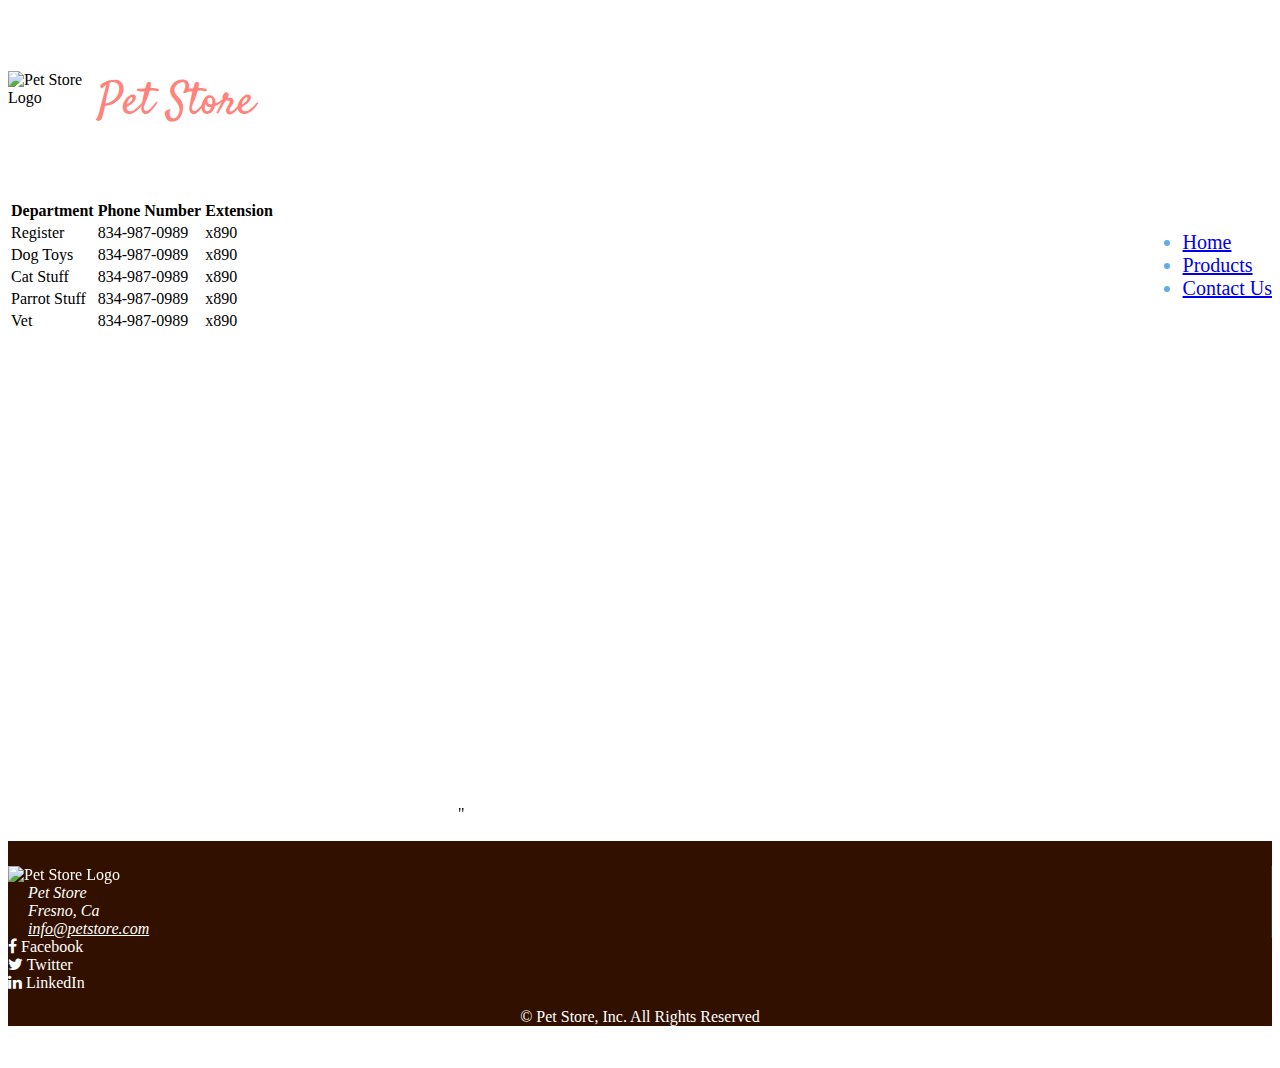
==== contact.html @ 51e26b6a "commit changes to repository before creating branch" ====
<!DOCTYPE html>
<html lang="en">
<head>
	<meta charset="UTF-8">
	<meta name="viewport" content="width=device-width, initial-scale=1.0">
	<title>Pet Store Contact</title>
	<link rel="stylesheet" href="css/bootstrap.min.css">
	<link rel="stylesheet" href="https://maxcdn.bootstrapcdn.com/font-awesome/4.6.3/css/font-awesome.min.css">
	<link rel="stylesheet" href="css/styles.css">
</head>
​
<body>
​
    <div class="container">
  		<div class="row">
  			<div class="col-md-4">
  				<img src="img/petstore_logo.png" alt= "Pet Store Logo" class="pull-left logo">
  				<h3 class="logo-text">Pet Store</h3>
  			</div>
  			<div class="col-md-4 col-md-offset-4">
  				<ul class="nav nav-tabs pull-right">
  				  <li role="presentation"><a href="#">Home</a></li>
  				  <li role="presentation"><a href="#">Products</a></li>
  				  <li role="presentation"><a href="#" class="active">Contact Us</a></li>
  			    </ul> <!--end of nav-->
  		    </div> <!--end of col-md-4 with offset 4-->
  	  	</div><!--end of row-->
    </div><!--end of container-->
​
    <div class="container"><!--- Content --->
    	<div class="row">
      	<div class="col-md-7">
        <div class="row">
        <div class="row">

		<div class="row">
          	<table>
	          	<thead>
	          		<tr>
	          			<th>Department</th>
						<th>Phone Number</th>
						<th>Extension</th>
	          		</tr>
	          	</thead>
				<tbody>
					<tr>
						<td>Register</td>
						<td>834-987-0989</td>
						<td>x890</td>
					</tr>
					<tr>
						<td>Dog Toys</td>
						<td>834-987-0989</td>
						<td>x890</td>
					</tr>
					<tr>
						<td>Cat Stuff</td>
						<td>834-987-0989</td>
						<td>x890</td>
					</tr>
					<tr>
						<td>Parrot Stuff</td>
						<td>834-987-0989</td>
						<td>x890</td>
					</tr>
					<tr>
						<td>Vet</td>
						<td>834-987-0989</td>
						<td>x890</td>
					</tr>
				</tbody>
          </table>
​
        </div><!--end row: table -->
        </div>
        </div>
      	</div>
    	</div>
​
  </div>
  <div class="col-md-5"> <!--- Google Map --->
    <iframe src="https://www.google.com/maps/embed?pb=!1m18!1m12!1m3!1d2922.067450044222!2d-119.78784197148022!3d36.73216374686727!2m3!1f0!2f0!3f0!3m2!1i1024!2i768!4f13.1!3m3!1m2!1s0x809460a5cfdf4b6b%3A0xab092ce50c284a0a!2sBitwise+Industries!5e0!3m2!1sen!2sus!4v1468564956048" width="450" height="450" frameborder="0" style="border:0" allowfullscreen></iframe>"
​
  </div>
​
​
​
​
​
​
  <div class="container-fluid footer"> <!---Footer--->
  		<div class="row inner-footer">
  			<div class="col-md-3 footer-cols">
  				<img src="img/petstore_logo.png" alt="Pet Store Logo" class="footer-logo center-block">
  			</div>
  			<div class="col-md-3 footer-cols">
  				<address>
  					Pet Store <br>
  					Fresno, Ca <br>
  					<a href="mailto:info@petstore.com">info@petstore.com</a>
					</address>
  			</div>
  			<div class="col-md-3">
  				<i class="fa fa-facebook" aria-hidden="true"></i> Facebook<br>
          <i class="fa fa-twitter" aria-hidden="true"></i> Twitter<br>
          <i class="fa fa-linkedin" aria-hidden="true"></i> LinkedIn<br>
  			</div>
  		</div>
  		<div class="row">
  			<p class ="footer-bottom-text"> &copy; Pet Store, Inc. All Rights Reserved
  		</div>
  	</div>
​
  	<!-- scripts -->
    <script src="https://ajax.googleapis.com/ajax/libs/jquery/1.11.3/jquery.min.js"></script>
    <link href='https://fonts.googleapis.com/css?family=Lobster' rel='stylesheet' type='text/css'>
    <script src="js/bootstrap.min.js"></script>
  </body>
  </html>
​
</body>
</html>
---- css/styles.css ----
@import url(https://fonts.googleapis.com/css?family=Lato:300,400,700);
@import url(https://fonts.googleapis.com/css?family=Satisfy);
.logo {
    width: 90px;
    height: 75px;
}
.logo-text{
    font-family: "Satisfy", cursive;
    font-size: 45px;
    font-weight: 200;
    color: #ff827b;
}
.nav {
    font-size: 20px;
    color: #61aee6;
}
.nav-tabs {
    padding-top: 30px;
    border: none;
}
.jumbotron, .container-fluid{
    padding-left: 0px !important;
    padding-right: 0px !important;
    background-color: transparent;
}
.jumbotron{
        padding-top: 0px !important;
        padding-bottom: 0px;
}
.hero-img {
    width: 100%;
    height: 60vh;
    background: url('../img/hero.jpg');
    background-position: center;
    background-size: cover;
    background-repeat: no-repeat;
}
.hero-text {
    text-transform: uppercase;
    color: #fff;
    text-align: center;
    font-size: 40px !important;
    font-family: "Lato", sans-serif;
    font-weight: 400;
    padding-top: 4.5%;
}
.upper-text{
    text-align: center;
}
.featured-text-title {
    text-transform: uppercase;
}
.featured-text {
    text-align: justify;;
}
.thumbnail {
    background-color: #e0e0e0;
    border-radius: 8px;
    padding: 12px;
}
.thumbnail.caption{
    padding: 0px;
}
.services-title{
    text-align: center;
    text-transform: uppercase;
    margin-bottom: 5px;
}
.adopt-text-head{
    text-align: center;
    text-transform: uppercase;
    color: blue;
    line-height: 2em;
}
.adopt-text{
    text-align: center;
}
.footer{
    background-color: #321000;
    min-height: 150px;
    color: #fff;
}
.footer a {
    color: #fff;
}
.footer-logo{
    width: 110px;
}
.footer-cols{
    border-right: 1px solid #333;
}
.footer-cols address{
    padding-left: 20px;
}
.col-md-3 address.hover, .col-md-3 address.a{
    color:#ff827b
}
.inner-footer{
    padding-top: 25px;
}
.footer-bottom-text {
    text-align: center;
}
.i {
    padding-right: 2px;
}
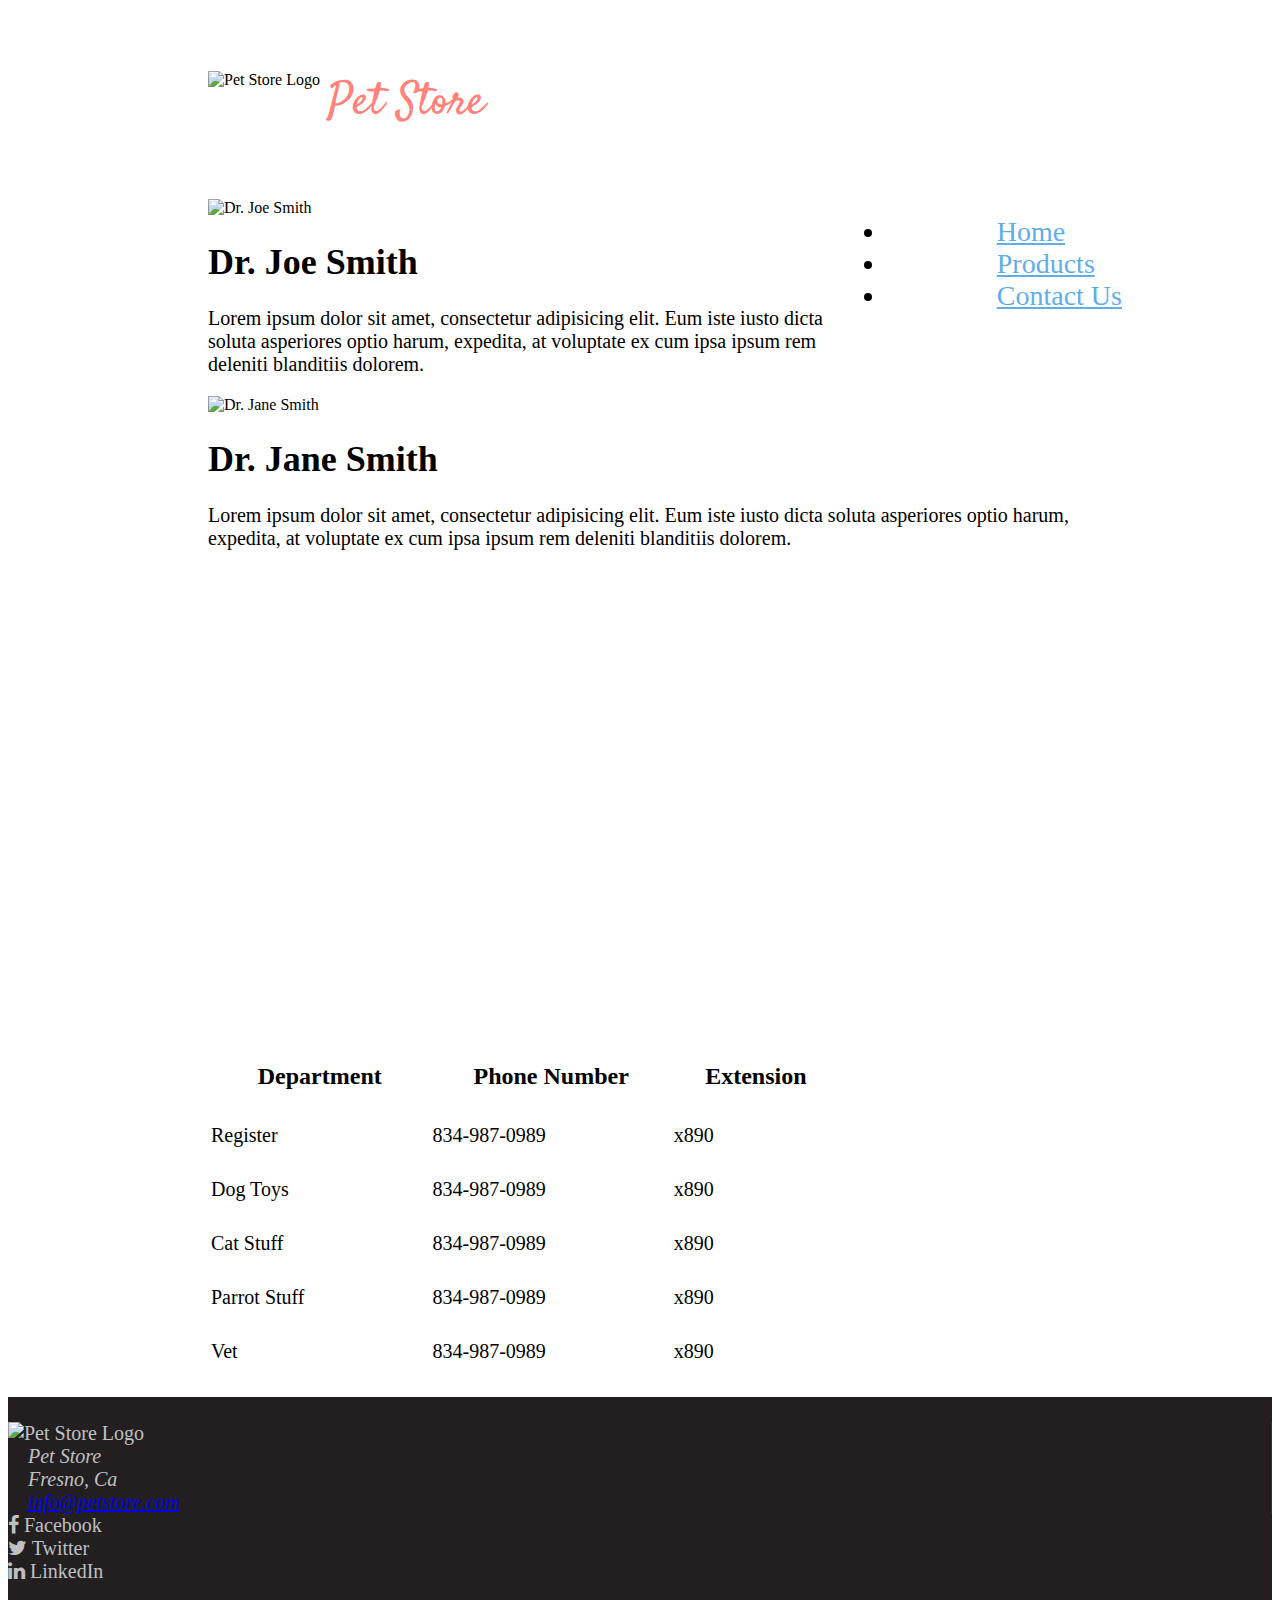
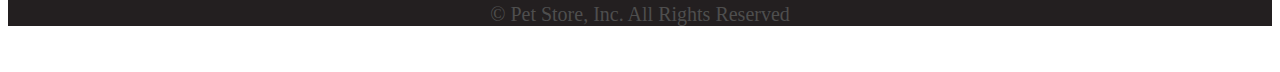
==== commit ef36a58f: "updates to project: add new pg contact.html and styling" ====
--- a/contact.html
+++ b/contact.html
@@ -3,7 +3,7 @@
 <head>
 	<meta charset="UTF-8">
 	<meta name="viewport" content="width=device-width, initial-scale=1.0">
-	<title>Pet Store Contact</title>
+	<title>Pet Store Contact New</title>
 	<link rel="stylesheet" href="css/bootstrap.min.css">
 	<link rel="stylesheet" href="https://maxcdn.bootstrapcdn.com/font-awesome/4.6.3/css/font-awesome.min.css">
 	<link rel="stylesheet" href="css/styles.css">
@@ -11,31 +11,52 @@
 ​
 <body>
 ​
-    <div class="container">
+    <div class="container-fluid header"> <!-- begin header format -->
   		<div class="row">
-  			<div class="col-md-4">
+  			<div class="col-md-6 logo-img">
   				<img src="img/petstore_logo.png" alt= "Pet Store Logo" class="pull-left logo">
   				<h3 class="logo-text">Pet Store</h3>
   			</div>
-  			<div class="col-md-4 col-md-offset-4">
+  			<div class="col-md-6"> <!-- begin nav tabs -->
   				<ul class="nav nav-tabs pull-right">
   				  <li role="presentation"><a href="#">Home</a></li>
   				  <li role="presentation"><a href="#">Products</a></li>
   				  <li role="presentation"><a href="#" class="active">Contact Us</a></li>
-  			    </ul> <!--end of nav-->
-  		    </div> <!--end of col-md-4 with offset 4-->
+			  	</ul>
+  		    </div> <!-- end of nav tabs -->
   	  	</div><!--end of row-->
-    </div><!--end of container-->
+    </div><!--end of container: header -->
 ​
-    <div class="container"><!--- Content --->
+    <div class="container-fluid content"><!--- Content --->
     	<div class="row">
-      	<div class="col-md-7">
-        <div class="row">
-        <div class="row">
+      		<div class="col-md-5 doctor-info">
+				<div class="row">
+					<div class="col-md-5">
+					     <img src="img/doctor1.jpg" alt= "Dr. Joe Smith" class="doc-img">
+					</div>
+					<div class="col-md-7">
+						<h1 class="doc-title">Dr. Joe Smith </h1>
+						<p class="doc-text">Lorem ipsum dolor sit amet, consectetur adipisicing elit. Eum iste iusto dicta soluta asperiores optio harum, expedita, at voluptate ex cum ipsa ipsum rem deleniti blanditiis dolorem.</p>
+					</div>
+				</div>
+		        <div class="row">
+					<div class="col-md-5">
+					     <img src="img/doctor2.jpg" alt= "Dr. Jane Smith" class="doc-img">
+					</div>
+					<div class="col-md-7">
+						<h1 class="doc-title">Dr. Jane Smith </h1>
+						<p class="doc-text">Lorem ipsum dolor sit amet, consectetur adipisicing elit. Eum iste iusto dicta soluta asperiores optio harum, expedita, at voluptate ex cum ipsa ipsum rem deleniti blanditiis dolorem.</p>
+					</div>
+				</div>
+			</div>
+			<div class="col-md-5 col-md-offset-2 map-text"> <!--- Google Map --->
+		      <iframe src="https://www.google.com/maps/embed?pb=!1m18!1m12!1m3!1d2922.067450044222!2d-119.78784197148022!3d36.73216374686727!2m3!1f0!2f0!3f0!3m2!1i1024!2i768!4f13.1!3m3!1m2!1s0x809460a5cfdf4b6b%3A0xab092ce50c284a0a!2sBitwise+Industries!5e0!3m2!1sen!2sus!4v1468564956048" width="600" height="450" frameborder="0" style="border:0" allowfullscreen></iframe>
+		    </div>
+		</div>
 
 		<div class="row">
           	<table>
-	          	<thead>
+	          	<thead class="tbl-head">
 	          		<tr>
 	          			<th>Department</th>
 						<th>Phone Number</th>
@@ -69,25 +90,11 @@
 						<td>x890</td>
 					</tr>
 				</tbody>
-          </table>
-​
+            </table>
         </div><!--end row: table -->
-        </div>
-        </div>
-      	</div>
-    	</div>
-​
-  </div>
-  <div class="col-md-5"> <!--- Google Map --->
-    <iframe src="https://www.google.com/maps/embed?pb=!1m18!1m12!1m3!1d2922.067450044222!2d-119.78784197148022!3d36.73216374686727!2m3!1f0!2f0!3f0!3m2!1i1024!2i768!4f13.1!3m3!1m2!1s0x809460a5cfdf4b6b%3A0xab092ce50c284a0a!2sBitwise+Industries!5e0!3m2!1sen!2sus!4v1468564956048" width="450" height="450" frameborder="0" style="border:0" allowfullscreen></iframe>"
-​
-  </div>
-​
-​
-​
-​
-​
-​
+
+    </div><!-- end container: content -->
+​​
   <div class="container-fluid footer"> <!---Footer--->
   		<div class="row inner-footer">
   			<div class="col-md-3 footer-cols">
@@ -102,8 +109,8 @@
   			</div>
   			<div class="col-md-3">
   				<i class="fa fa-facebook" aria-hidden="true"></i> Facebook<br>
-          <i class="fa fa-twitter" aria-hidden="true"></i> Twitter<br>
-          <i class="fa fa-linkedin" aria-hidden="true"></i> LinkedIn<br>
+          		<i class="fa fa-twitter" aria-hidden="true"></i> Twitter<br>
+          		<i class="fa fa-linkedin" aria-hidden="true"></i> LinkedIn<br>
   			</div>
   		</div>
   		<div class="row">
--- a/css/styles.css
+++ b/css/styles.css
@@ -1,8 +1,8 @@
 @import url(https://fonts.googleapis.com/css?family=Lato:300,400,700);
 @import url(https://fonts.googleapis.com/css?family=Satisfy);
 .logo {
-    width: 90px;
-    height: 75px;
+    width: 120px;
+    /*height: 75px;*/
 }
 .logo-text{
     font-family: "Satisfy", cursive;
@@ -10,13 +10,28 @@
     font-weight: 200;
     color: #ff827b;
 }
+.logo-img{
+    padding-left: 0px !important;
+}
+.header{
+    margin-left: 200px !important;
+    margin-right: 150px !important;
+    margin-bottom: 12px;
+}
 .nav {
     font-size: 20px;
-    color: #61aee6;
 }
 .nav-tabs {
-    padding-top: 30px;
+    padding-top: 15px;
     border: none;
+}
+.nav-tabs li{
+    padding-left: 110px;
+    font-size: 1.4em;
+    text-align: top;
+}
+.nav-tabs a{
+    color: #61aee6;
 }
 .jumbotron, .container-fluid{
     padding-left: 0px !important;
@@ -24,8 +39,8 @@
     background-color: transparent;
 }
 .jumbotron{
-        padding-top: 0px !important;
-        padding-bottom: 0px;
+    padding-top: 0px !important;
+    padding-bottom: 0px;
 }
 .hero-img {
     width: 100%;
@@ -51,7 +66,7 @@
     text-transform: uppercase;
 }
 .featured-text {
-    text-align: justify;;
+    text-align: justify;
 }
 .thumbnail {
     background-color: #e0e0e0;
@@ -76,31 +91,69 @@
     text-align: center;
 }
 .footer{
-    background-color: #321000;
+    background-color: #231F20;
     min-height: 150px;
-    color: #fff;
-}
-.footer a {
-    color: #fff;
+    color: #BFC0C1;
+    font-size: 1.25em;
 }
 .footer-logo{
-    width: 110px;
+    width: 140px;
 }
 .footer-cols{
     border-right: 1px solid #333;
+    color:#BFC0C1;
 }
 .footer-cols address{
     padding-left: 20px;
 }
-.col-md-3 address.hover, .col-md-3 address.a{
-    color:#ff827b
+.footer-cols a.hover{
+    color:#ff827b;
 }
 .inner-footer{
     padding-top: 25px;
 }
 .footer-bottom-text {
     text-align: center;
+    color:#4E4E4E;
 }
 .i {
     padding-right: 2px;
 }
+.doctor-info{
+    padding: 0px !important;
+    display:inline;
+    width: 600px;
+    margin-bottom: 20px;
+    margin-right: 50px;
+}
+.doc-img{
+    width: 220px;
+}
+.doc-title{
+    font-size:2.25em;
+    font-weight: bold;
+}
+.doc-text{
+    font-size:1.25em;
+}
+thead{
+    border-bottom: 2px solid #ddd;
+    line-height: 2.5em;
+    font-size: 1.50em;
+    font-weight: bold;
+}
+tr {
+    border-bottom: 1px solid #ddd;
+}
+td {
+    line-height: 2.5em;
+    padding-right: 125px;
+    font-size: 1.25em;
+}
+.content{
+    margin-left: 200px !important;
+    margin-right: 150px !important;
+}
+.map-text{
+    font-size: 1.2em;
+}
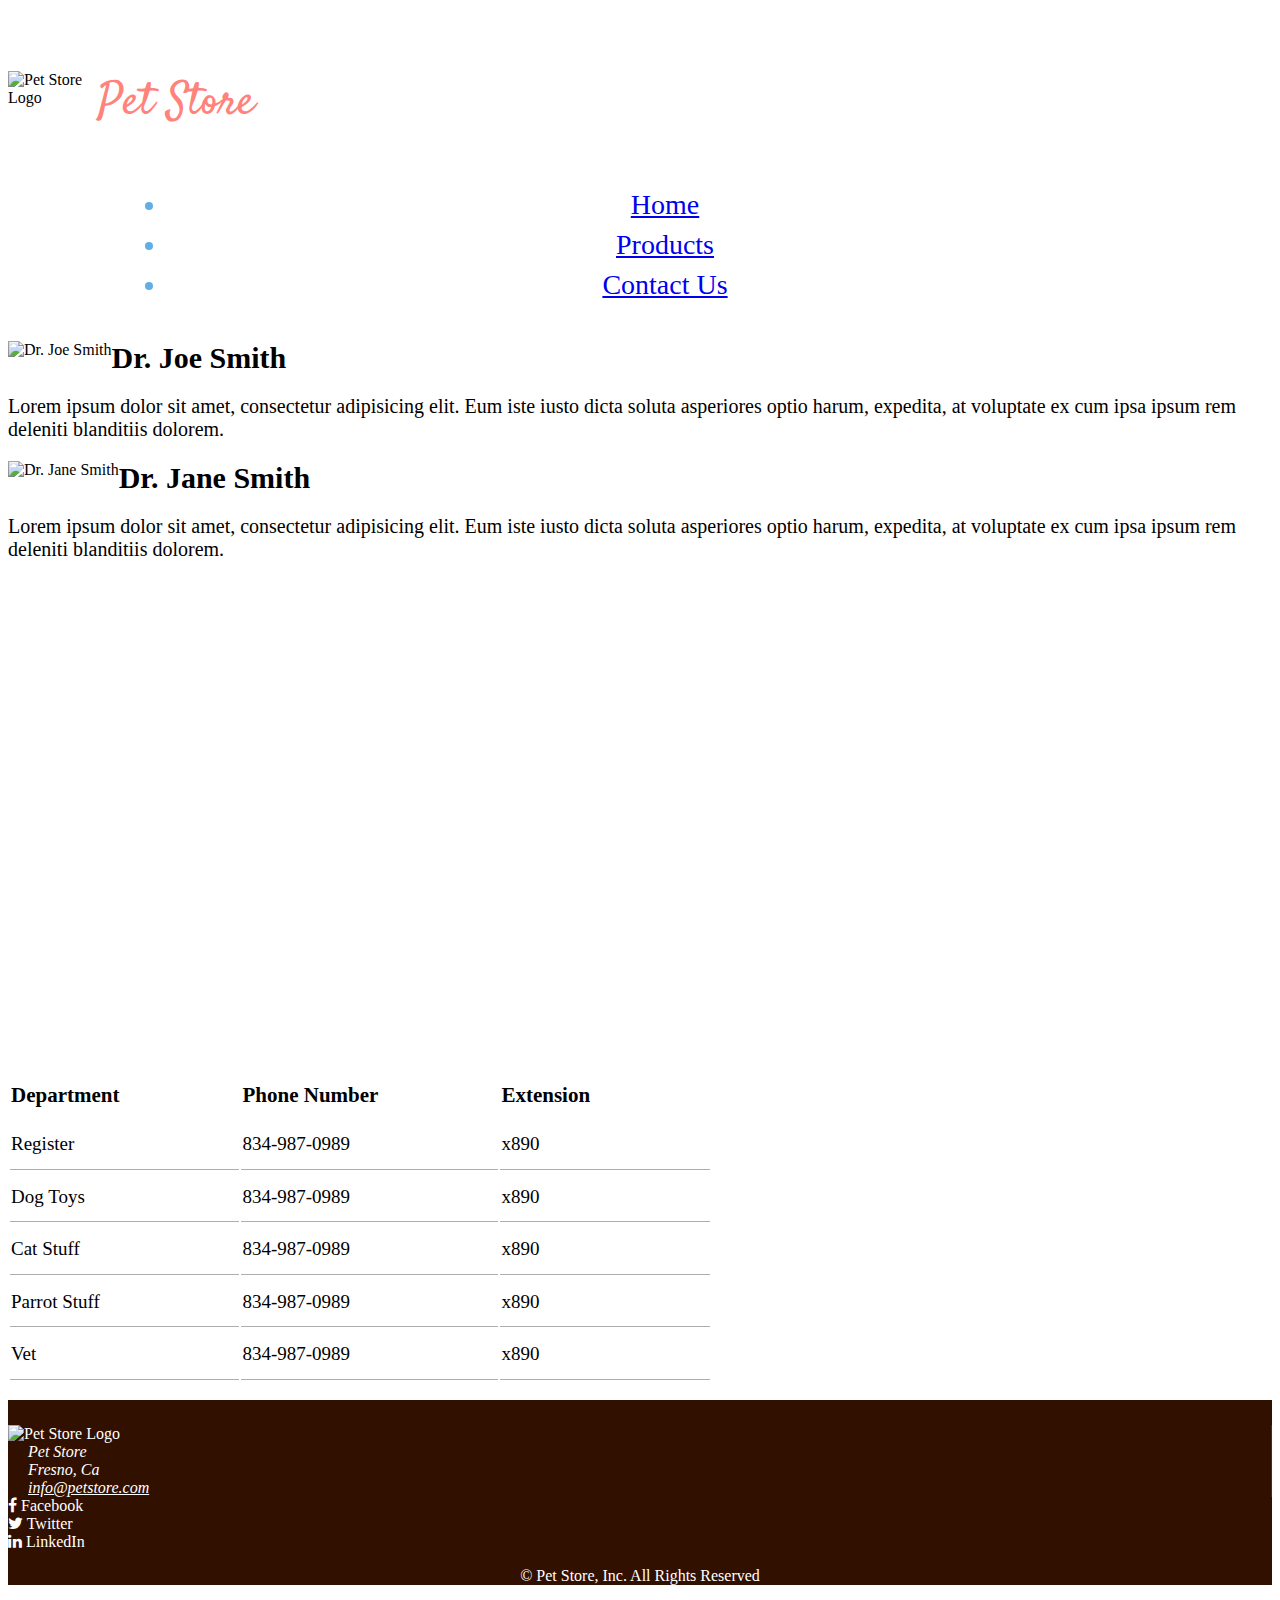
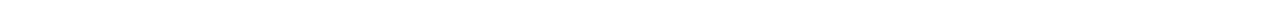
==== commit 91cf9852: "Changes to clean up formatting and standardize header data across pages." ====
--- a/contact.html
+++ b/contact.html
@@ -3,7 +3,7 @@
 <head>
 	<meta charset="UTF-8">
 	<meta name="viewport" content="width=device-width, initial-scale=1.0">
-	<title>Pet Store Contact New</title>
+	<title>Pet Store Contact</title>
 	<link rel="stylesheet" href="css/bootstrap.min.css">
 	<link rel="stylesheet" href="https://maxcdn.bootstrapcdn.com/font-awesome/4.6.3/css/font-awesome.min.css">
 	<link rel="stylesheet" href="css/styles.css">
@@ -11,91 +11,97 @@
 ​
 <body>
 ​
-    <div class="container-fluid header"> <!-- begin header format -->
-  		<div class="row">
-  			<div class="col-md-6 logo-img">
-  				<img src="img/petstore_logo.png" alt= "Pet Store Logo" class="pull-left logo">
-  				<h3 class="logo-text">Pet Store</h3>
-  			</div>
-  			<div class="col-md-6"> <!-- begin nav tabs -->
-  				<ul class="nav nav-tabs pull-right">
-  				  <li role="presentation"><a href="#">Home</a></li>
-  				  <li role="presentation"><a href="#">Products</a></li>
-  				  <li role="presentation"><a href="#" class="active">Contact Us</a></li>
-			  	</ul>
-  		    </div> <!-- end of nav tabs -->
-  	  	</div><!--end of row-->
-    </div><!--end of container: header -->
-​
-    <div class="container-fluid content"><!--- Content --->
+    <div class="container-fluid"> <!---begin banner layout -->
+		<div class="col-md-4">
+			<img src="img/petstore_logo.png" alt= "Pet Store Logo" class="pull-left logo">
+			<h3 class="logo-text">Pet Store</h3>
+		</div>
+		<div class="col-md-6 col-md-offset-2">
+			<ul class="nav nav-tabs">
+			  <li role="presentation"><a href="index.html">Home</a></li>
+			  <li role="presentation"><a href="#">Products</a></li>
+			  <li role="presentation" class="active"><a href="contact.html">Contact Us</a></li>
+		    </ul> <!--end of nav-->
+	    </div> <!--end of col-md-4 with offset 4-->
+	</div> <!-- end banner layout -->
+
+	<div class="container-fluid content"><!--- Content --->
     	<div class="row">
+			<div class="col-md-1"></div>
       		<div class="col-md-5 doctor-info">
 				<div class="row">
-					<div class="col-md-5">
-					     <img src="img/doctor1.jpg" alt= "Dr. Joe Smith" class="doc-img">
+					<div class="col-sm-5">
+					     <img src="img/doctor1.jpg" alt= "Dr. Joe Smith" class="doc-img pull-left">
 					</div>
-					<div class="col-md-7">
+					<div class="col-sm-7">
 						<h1 class="doc-title">Dr. Joe Smith </h1>
 						<p class="doc-text">Lorem ipsum dolor sit amet, consectetur adipisicing elit. Eum iste iusto dicta soluta asperiores optio harum, expedita, at voluptate ex cum ipsa ipsum rem deleniti blanditiis dolorem.</p>
 					</div>
+					<!-- <div class="col-md-3"></div> -->
 				</div>
 		        <div class="row">
-					<div class="col-md-5">
-					     <img src="img/doctor2.jpg" alt= "Dr. Jane Smith" class="doc-img">
+					<div class="col-sm-5">
+					     <img src="img/doctor2.jpg" alt= "Dr. Jane Smith" class="doc-img pull-left">
 					</div>
-					<div class="col-md-7">
+					<div class="col-sm-7">
 						<h1 class="doc-title">Dr. Jane Smith </h1>
 						<p class="doc-text">Lorem ipsum dolor sit amet, consectetur adipisicing elit. Eum iste iusto dicta soluta asperiores optio harum, expedita, at voluptate ex cum ipsa ipsum rem deleniti blanditiis dolorem.</p>
 					</div>
 				</div>
 			</div>
-			<div class="col-md-5 col-md-offset-2 map-text"> <!--- Google Map --->
-		      <iframe src="https://www.google.com/maps/embed?pb=!1m18!1m12!1m3!1d2922.067450044222!2d-119.78784197148022!3d36.73216374686727!2m3!1f0!2f0!3f0!3m2!1i1024!2i768!4f13.1!3m3!1m2!1s0x809460a5cfdf4b6b%3A0xab092ce50c284a0a!2sBitwise+Industries!5e0!3m2!1sen!2sus!4v1468564956048" width="600" height="450" frameborder="0" style="border:0" allowfullscreen></iframe>
+			<div class="col-xs-1"></div>
+			<div class="col-md-4 map-text"> <!--- Google Map --->
+		        <iframe src="https://www.google.com/maps/embed?pb=!1m18!1m12!1m3!1d2922.067450044222!2d-119.78784197148022!3d36.73216374686727!2m3!1f0!2f0!3f0!3m2!1i1024!2i768!4f13.1!3m3!1m2!1s0x809460a5cfdf4b6b%3A0xab092ce50c284a0a!2sBitwise+Industries!5e0!3m2!1sen!2sus!4v1468564956048" width="600" height="450" frameborder="0" style="border:0" allowfullscreen></iframe>
 		    </div>
+			<div class="col-md-1"></div>
 		</div>
-
 		<div class="row">
-          	<table>
-	          	<thead class="tbl-head">
-	          		<tr>
-	          			<th>Department</th>
-						<th>Phone Number</th>
-						<th>Extension</th>
-	          		</tr>
-	          	</thead>
-				<tbody>
-					<tr>
-						<td>Register</td>
-						<td>834-987-0989</td>
-						<td>x890</td>
-					</tr>
-					<tr>
-						<td>Dog Toys</td>
-						<td>834-987-0989</td>
-						<td>x890</td>
-					</tr>
-					<tr>
-						<td>Cat Stuff</td>
-						<td>834-987-0989</td>
-						<td>x890</td>
-					</tr>
-					<tr>
-						<td>Parrot Stuff</td>
-						<td>834-987-0989</td>
-						<td>x890</td>
-					</tr>
-					<tr>
-						<td>Vet</td>
-						<td>834-987-0989</td>
-						<td>x890</td>
-					</tr>
-				</tbody>
-            </table>
+			<div class="col-md-1"></div>
+			<div class="col-md-8">
+				<br>
+				<br>
+	          	<table>
+		          	<thead class="tbl-head">
+		          		<tr>
+		          			<th>Department</th>
+							<th>Phone Number</th>
+							<th>Extension</th>
+		          		</tr>
+		          	</thead>
+					<tbody>
+						<tr>
+							<td>Register</td>
+							<td>834-987-0989</td>
+							<td>x890</td>
+						</tr>
+						<tr>
+							<td>Dog Toys</td>
+							<td>834-987-0989</td>
+							<td>x890</td>
+						</tr>
+						<tr>
+							<td>Cat Stuff</td>
+							<td>834-987-0989</td>
+							<td>x890</td>
+						</tr>
+						<tr>
+							<td>Parrot Stuff</td>
+							<td>834-987-0989</td>
+							<td>x890</td>
+						</tr>
+						<tr>
+							<td>Vet</td>
+							<td>834-987-0989</td>
+							<td>x890</td>
+						</tr>
+					</tbody>
+	            </table>
+			</div>
         </div><!--end row: table -->
 
     </div><!-- end container: content -->
 ​​
-  <div class="container-fluid footer"> <!---Footer--->
+    <div class="container-fluid footer"> <!---Footer--->
   		<div class="row inner-footer">
   			<div class="col-md-3 footer-cols">
   				<img src="img/petstore_logo.png" alt="Pet Store Logo" class="footer-logo center-block">
@@ -122,8 +128,6 @@
     <script src="https://ajax.googleapis.com/ajax/libs/jquery/1.11.3/jquery.min.js"></script>
     <link href='https://fonts.googleapis.com/css?family=Lobster' rel='stylesheet' type='text/css'>
     <script src="js/bootstrap.min.js"></script>
-  </body>
-  </html>
-​
+
 </body>
 </html>
--- a/css/styles.css
+++ b/css/styles.css
@@ -1,8 +1,8 @@
 @import url(https://fonts.googleapis.com/css?family=Lato:300,400,700);
 @import url(https://fonts.googleapis.com/css?family=Satisfy);
 .logo {
-    width: 120px;
-    /*height: 75px;*/
+    width: 90px;
+    height: 75px;
 }
 .logo-text{
     font-family: "Satisfy", cursive;
@@ -10,28 +10,35 @@
     font-weight: 200;
     color: #ff827b;
 }
-.logo-img{
-    padding-left: 0px !important;
-}
-.header{
-    margin-left: 200px !important;
-    margin-right: 150px !important;
-    margin-bottom: 12px;
-}
 .nav {
-    font-size: 20px;
+    font-size: 28px;
+    color: #61aee6;
+    border: none !important;
 }
 .nav-tabs {
-    padding-top: 15px;
-    border: none;
+    padding-left: 160px;
+    text-align: center;
 }
 .nav-tabs li{
-    padding-left: 110px;
-    font-size: 1.4em;
-    text-align: top;
+    padding-top: 8px;
+    padding-right: 110px;
 }
-.nav-tabs a{
-    color: #61aee6;
+.nav-tabs > li > a:hover{
+    background-color: #000;
+    color: #fff;
+    border-radius: 10px;
+}
+.nav-tabs > li.active > a{
+    border: none !important;
+}
+.nav-tabs > li.active > a:hover{
+    border: none !important;
+    background-color: #000;
+    color: #fff;
+    border-radius: 10px;
+}
+.content{
+    margin-top: 40px !important;
 }
 .jumbotron, .container-fluid{
     padding-left: 0px !important;
@@ -39,8 +46,8 @@
     background-color: transparent;
 }
 .jumbotron{
-    padding-top: 0px !important;
-    padding-bottom: 0px;
+        padding-top: 0px !important;
+        padding-bottom: 0px;
 }
 .hero-img {
     width: 100%;
@@ -56,8 +63,8 @@
     text-align: center;
     font-size: 40px !important;
     font-family: "Lato", sans-serif;
-    font-weight: 400;
-    padding-top: 4.5%;
+    font-weight: 700;
+    padding-top: 3.5%;
 }
 .upper-text{
     text-align: center;
@@ -66,7 +73,7 @@
     text-transform: uppercase;
 }
 .featured-text {
-    text-align: justify;
+    text-align: justify;;
 }
 .thumbnail {
     background-color: #e0e0e0;
@@ -90,70 +97,59 @@
 .adopt-text{
     text-align: center;
 }
+.doc-title{
+    font-size: 30px;
+    font-weight: bold;
+}
+.doc-text{
+    font-size: 20px;
+}
+.tbl-head{
+    font-size: 21px;
+    font-weight: bolder;
+    border-bottom: 2px solid #000000;
+    padding-top: 25px;
+    padding-bottom: 15px;
+}
+th{
+    padding-right: 120px !important;
+    line-height: 2em;
+}
+ tr{
+    border-bottom: 2px solid #aeaeae;
+}
+ td{
+    font-size: 19px;
+    border-bottom: 1px solid #aeaeae;
+    line-height: 2.5em;
+}
 .footer{
-    background-color: #231F20;
+    background-color: #321000;
     min-height: 150px;
-    color: #BFC0C1;
-    font-size: 1.25em;
+    color: #fff;
+}
+.footer a {
+    color: #fff;
 }
 .footer-logo{
-    width: 140px;
+    width: 110px;
 }
 .footer-cols{
     border-right: 1px solid #333;
-    color:#BFC0C1;
 }
 .footer-cols address{
     padding-left: 20px;
 }
-.footer-cols a.hover{
-    color:#ff827b;
+.col-md-3 address.hover, .col-md-3 address.a{
+    color:#ff827b
 }
 .inner-footer{
     padding-top: 25px;
 }
 .footer-bottom-text {
     text-align: center;
-    color:#4E4E4E;
+    background-color: transparent;
 }
 .i {
     padding-right: 2px;
 }
-.doctor-info{
-    padding: 0px !important;
-    display:inline;
-    width: 600px;
-    margin-bottom: 20px;
-    margin-right: 50px;
-}
-.doc-img{
-    width: 220px;
-}
-.doc-title{
-    font-size:2.25em;
-    font-weight: bold;
-}
-.doc-text{
-    font-size:1.25em;
-}
-thead{
-    border-bottom: 2px solid #ddd;
-    line-height: 2.5em;
-    font-size: 1.50em;
-    font-weight: bold;
-}
-tr {
-    border-bottom: 1px solid #ddd;
-}
-td {
-    line-height: 2.5em;
-    padding-right: 125px;
-    font-size: 1.25em;
-}
-.content{
-    margin-left: 200px !important;
-    margin-right: 150px !important;
-}
-.map-text{
-    font-size: 1.2em;
-}
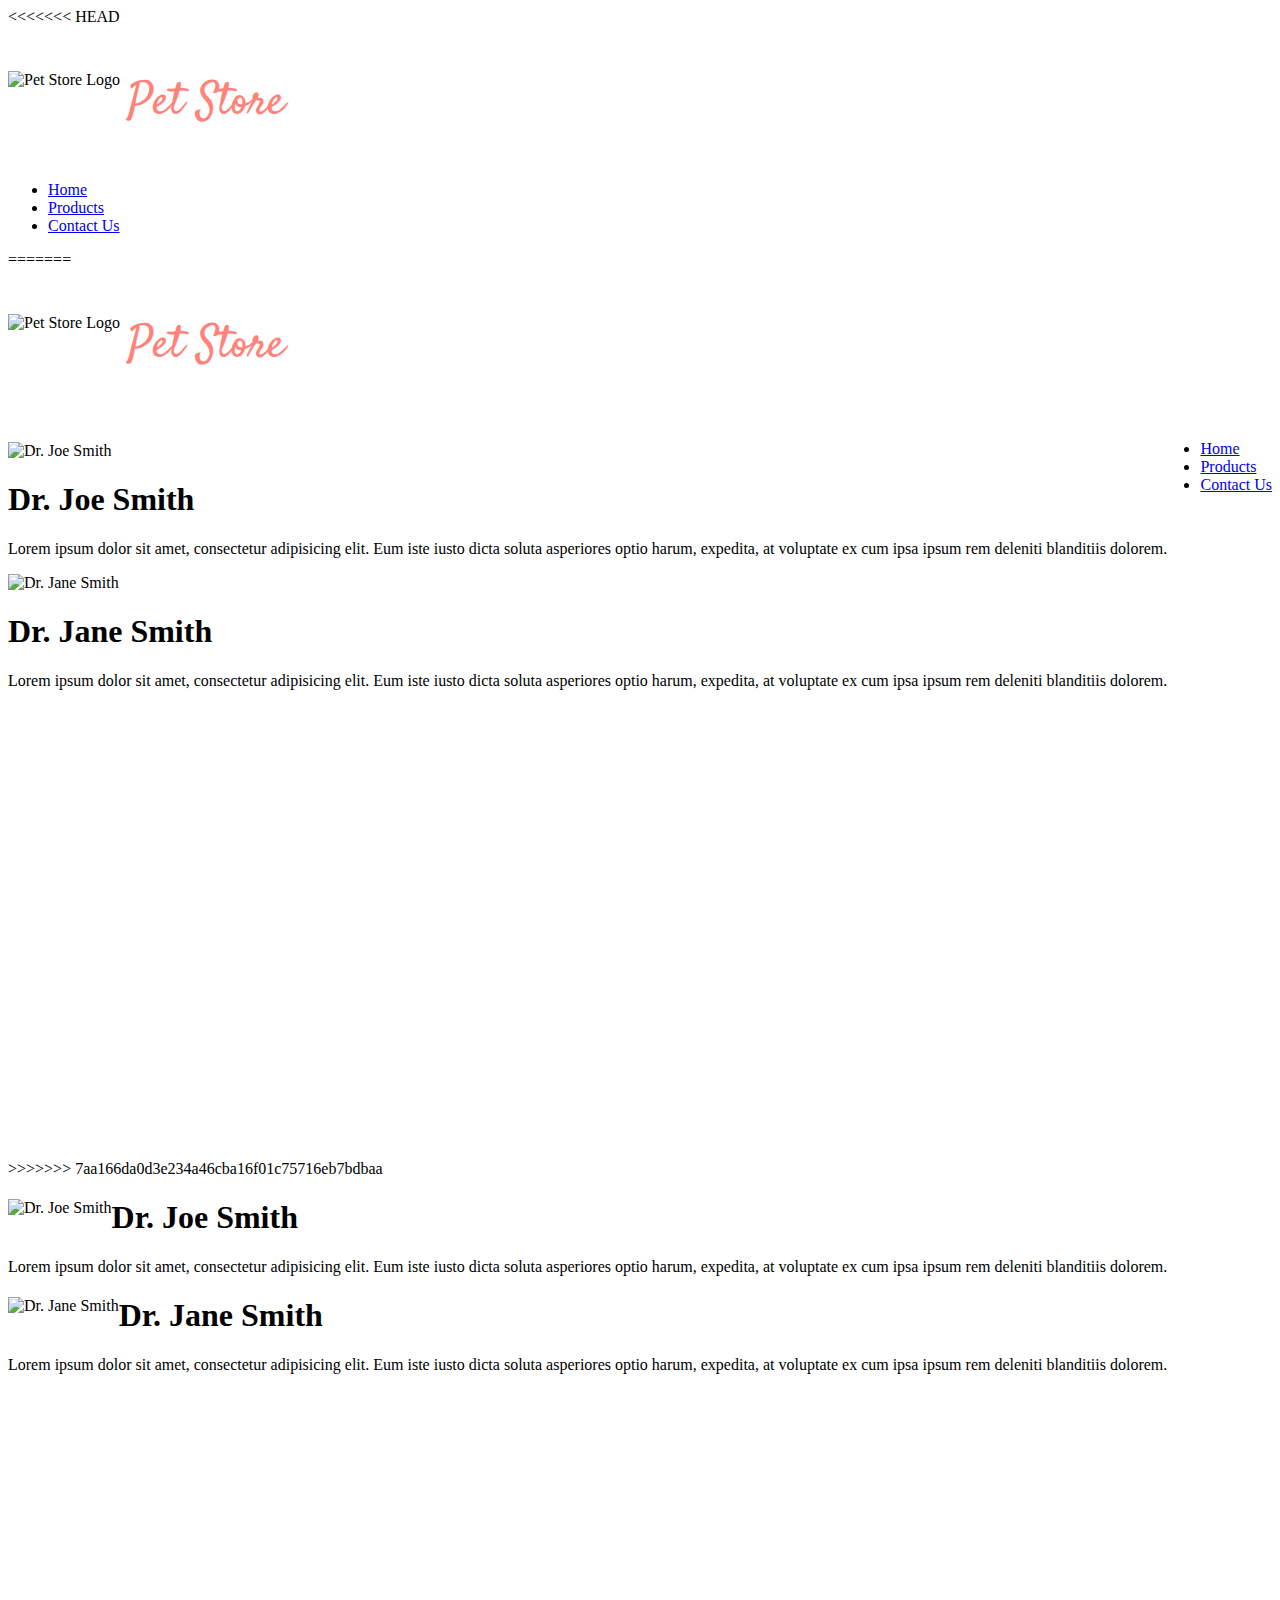
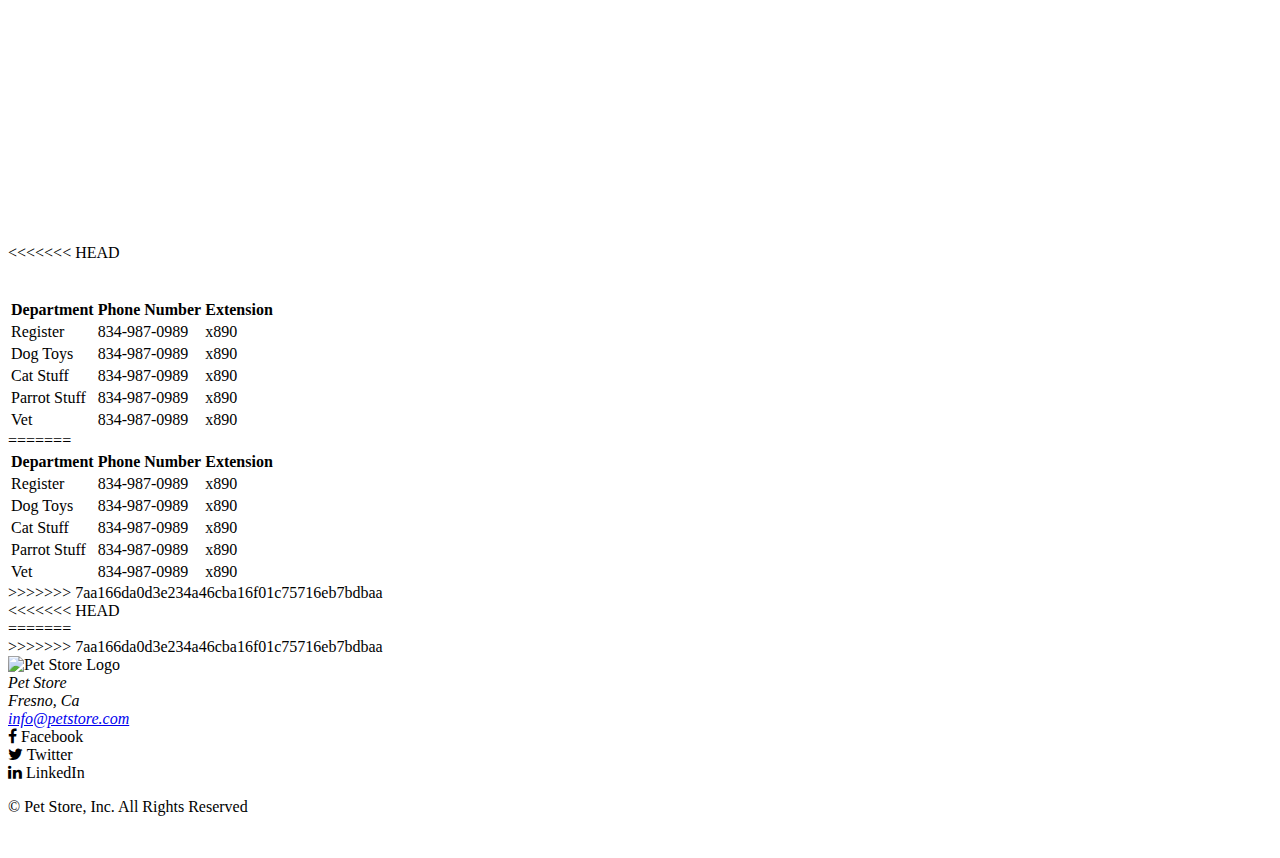
==== commit df1dc165: "merging" ====
--- a/contact.html
+++ b/contact.html
@@ -3,7 +3,7 @@
 <head>
 	<meta charset="UTF-8">
 	<meta name="viewport" content="width=device-width, initial-scale=1.0">
-	<title>Pet Store Contact</title>
+	<title>Pet Store Contact New</title>
 	<link rel="stylesheet" href="css/bootstrap.min.css">
 	<link rel="stylesheet" href="https://maxcdn.bootstrapcdn.com/font-awesome/4.6.3/css/font-awesome.min.css">
 	<link rel="stylesheet" href="css/styles.css">
@@ -11,6 +11,7 @@
 ​
 <body>
 ​
+<<<<<<< HEAD
     <div class="container-fluid"> <!---begin banner layout -->
 		<div class="col-md-4">
 			<img src="img/petstore_logo.png" alt= "Pet Store Logo" class="pull-left logo">
@@ -24,6 +25,50 @@
 		    </ul> <!--end of nav-->
 	    </div> <!--end of col-md-4 with offset 4-->
 	</div> <!-- end banner layout -->
+=======
+    <div class="container-fluid header"> <!-- begin header format -->
+  		<div class="row">
+  			<div class="col-md-6 logo-img">
+  				<img src="img/petstore_logo.png" alt= "Pet Store Logo" class="pull-left logo">
+  				<h3 class="logo-text">Pet Store</h3>
+  			</div>
+  			<div class="col-md-6"> <!-- begin nav tabs -->
+  				<ul class="nav nav-tabs pull-right">
+  				  <li role="presentation"><a href="#">Home</a></li>
+  				  <li role="presentation"><a href="#">Products</a></li>
+  				  <li role="presentation"><a href="#" class="active">Contact Us</a></li>
+			  	</ul>
+  		    </div> <!-- end of nav tabs -->
+  	  	</div><!--end of row-->
+    </div><!--end of container: header -->
+​
+    <div class="container-fluid content"><!--- Content --->
+    	<div class="row">
+      		<div class="col-md-5 doctor-info">
+				<div class="row">
+					<div class="col-md-5">
+					     <img src="img/doctor1.jpg" alt= "Dr. Joe Smith" class="doc-img">
+					</div>
+					<div class="col-md-7">
+						<h1 class="doc-title">Dr. Joe Smith </h1>
+						<p class="doc-text">Lorem ipsum dolor sit amet, consectetur adipisicing elit. Eum iste iusto dicta soluta asperiores optio harum, expedita, at voluptate ex cum ipsa ipsum rem deleniti blanditiis dolorem.</p>
+					</div>
+				</div>
+		        <div class="row">
+					<div class="col-md-5">
+					     <img src="img/doctor2.jpg" alt= "Dr. Jane Smith" class="doc-img">
+					</div>
+					<div class="col-md-7">
+						<h1 class="doc-title">Dr. Jane Smith </h1>
+						<p class="doc-text">Lorem ipsum dolor sit amet, consectetur adipisicing elit. Eum iste iusto dicta soluta asperiores optio harum, expedita, at voluptate ex cum ipsa ipsum rem deleniti blanditiis dolorem.</p>
+					</div>
+				</div>
+			</div>
+			<div class="col-md-5 col-md-offset-2 map-text"> <!--- Google Map --->
+		      <iframe src="https://www.google.com/maps/embed?pb=!1m18!1m12!1m3!1d2922.067450044222!2d-119.78784197148022!3d36.73216374686727!2m3!1f0!2f0!3f0!3m2!1i1024!2i768!4f13.1!3m3!1m2!1s0x809460a5cfdf4b6b%3A0xab092ce50c284a0a!2sBitwise+Industries!5e0!3m2!1sen!2sus!4v1468564956048" width="600" height="450" frameborder="0" style="border:0" allowfullscreen></iframe>
+		    </div>
+		</div>
+>>>>>>> 7aa166da0d3e234a46cba16f01c75716eb7bdbaa
 
 	<div class="container-fluid content"><!--- Content --->
     	<div class="row">
@@ -56,6 +101,7 @@
 			<div class="col-md-1"></div>
 		</div>
 		<div class="row">
+<<<<<<< HEAD
 			<div class="col-md-1"></div>
 			<div class="col-md-8">
 				<br>
@@ -97,11 +143,53 @@
 					</tbody>
 	            </table>
 			</div>
+=======
+          	<table>
+	          	<thead class="tbl-head">
+	          		<tr>
+	          			<th>Department</th>
+						<th>Phone Number</th>
+						<th>Extension</th>
+	          		</tr>
+	          	</thead>
+				<tbody>
+					<tr>
+						<td>Register</td>
+						<td>834-987-0989</td>
+						<td>x890</td>
+					</tr>
+					<tr>
+						<td>Dog Toys</td>
+						<td>834-987-0989</td>
+						<td>x890</td>
+					</tr>
+					<tr>
+						<td>Cat Stuff</td>
+						<td>834-987-0989</td>
+						<td>x890</td>
+					</tr>
+					<tr>
+						<td>Parrot Stuff</td>
+						<td>834-987-0989</td>
+						<td>x890</td>
+					</tr>
+					<tr>
+						<td>Vet</td>
+						<td>834-987-0989</td>
+						<td>x890</td>
+					</tr>
+				</tbody>
+            </table>
+>>>>>>> 7aa166da0d3e234a46cba16f01c75716eb7bdbaa
         </div><!--end row: table -->
 
     </div><!-- end container: content -->
 ​​
+<<<<<<< HEAD
     <div class="container-fluid footer"> <!---Footer--->
+=======
+  <div class="container-fluid footer"> <!---Footer--->
+>>>>>>> 7aa166da0d3e234a46cba16f01c75716eb7bdbaa
   		<div class="row inner-footer">
   			<div class="col-md-3 footer-cols">
   				<img src="img/petstore_logo.png" alt="Pet Store Logo" class="footer-logo center-block">
--- a/css/styles.css
+++ b/css/styles.css
@@ -1,8 +1,8 @@
 @import url(https://fonts.googleapis.com/css?family=Lato:300,400,700);
 @import url(https://fonts.googleapis.com/css?family=Satisfy);
 .logo {
-    width: 90px;
-    height: 75px;
+    width: 120px;
+    /*height: 75px;*/
 }
 .logo-text{
     font-family: "Satisfy", cursive;
@@ -10,12 +10,26 @@
     font-weight: 200;
     color: #ff827b;
 }
+<<<<<<< HEAD
 .nav {
     font-size: 28px;
     color: #61aee6;
     border: none !important;
-}
+=======
+.logo-img{
+    padding-left: 0px !important;
+>>>>>>> 7aa166da0d3e234a46cba16f01c75716eb7bdbaa
+}
+.header{
+    margin-left: 200px !important;
+    margin-right: 150px !important;
+    margin-bottom: 12px;
+}
+/*.nav {
+    font-size: 20px;
+}*/
 .nav-tabs {
+<<<<<<< HEAD
     padding-left: 160px;
     text-align: center;
 }
@@ -39,6 +53,24 @@
 }
 .content{
     margin-top: 40px !important;
+=======
+    padding-top: 15px;
+    border: none;
+>>>>>>> 7aa166da0d3e234a46cba16f01c75716eb7bdbaa
+}
+/*.nav-tabs li{
+
+}*/
+.nav-tabs > li > a{
+    font-size: 16px;
+    font-weight: 200;
+    text-align: top;
+    color: #000000;
+    border-radius: 8px !important;
+}
+.nav-tabs > li > a:hover{
+    color: #61aee6;
+    background-color: #ffffff;
 }
 .jumbotron, .container-fluid{
     padding-left: 0px !important;
@@ -46,8 +78,8 @@
     background-color: transparent;
 }
 .jumbotron{
-        padding-top: 0px !important;
-        padding-bottom: 0px;
+    padding-top: 0px !important;
+    padding-bottom: 0px;
 }
 .hero-img {
     width: 100%;
@@ -73,7 +105,7 @@
     text-transform: uppercase;
 }
 .featured-text {
-    text-align: justify;;
+    text-align: justify;
 }
 .thumbnail {
     background-color: #e0e0e0;
@@ -124,32 +156,73 @@
     line-height: 2.5em;
 }
 .footer{
-    background-color: #321000;
+    background-color: #231F20;
     min-height: 150px;
-    color: #fff;
-}
-.footer a {
-    color: #fff;
+    color: #BFC0C1;
+    font-size: 1.25em;
 }
 .footer-logo{
-    width: 110px;
+    width: 140px;
 }
 .footer-cols{
     border-right: 1px solid #333;
+    color:#BFC0C1;
 }
 .footer-cols address{
     padding-left: 20px;
 }
-.col-md-3 address.hover, .col-md-3 address.a{
-    color:#ff827b
+.footer-cols a.hover{
+    color:#ff827b;
 }
 .inner-footer{
     padding-top: 25px;
 }
 .footer-bottom-text {
     text-align: center;
+<<<<<<< HEAD
     background-color: transparent;
+=======
+    color:#4E4E4E;
+>>>>>>> 7aa166da0d3e234a46cba16f01c75716eb7bdbaa
 }
 .i {
     padding-right: 2px;
 }
+.doctor-info{
+    padding: 0px !important;
+    display:inline;
+    width: 600px;
+    margin-bottom: 20px;
+    margin-right: 50px;
+}
+.doc-img{
+    width: 220px;
+}
+.doc-title{
+    font-size:2.25em;
+    font-weight: bold;
+}
+.doc-text{
+    font-size:1.25em;
+}
+thead{
+    border-bottom: 2px solid #ddd;
+    line-height: 2.5em;
+    font-size: 1.50em;
+    font-weight: bold;
+}
+tr {
+    border-bottom: 1px solid #ddd;
+}
+td {
+    line-height: 2.5em;
+    padding-right: 125px;
+    font-size: 1.25em;
+}
+.content{
+    margin-left: 200px !important;
+    margin-right: 150px !important;
+}
+.map-text{
+    font-size: 1.2em;
+}
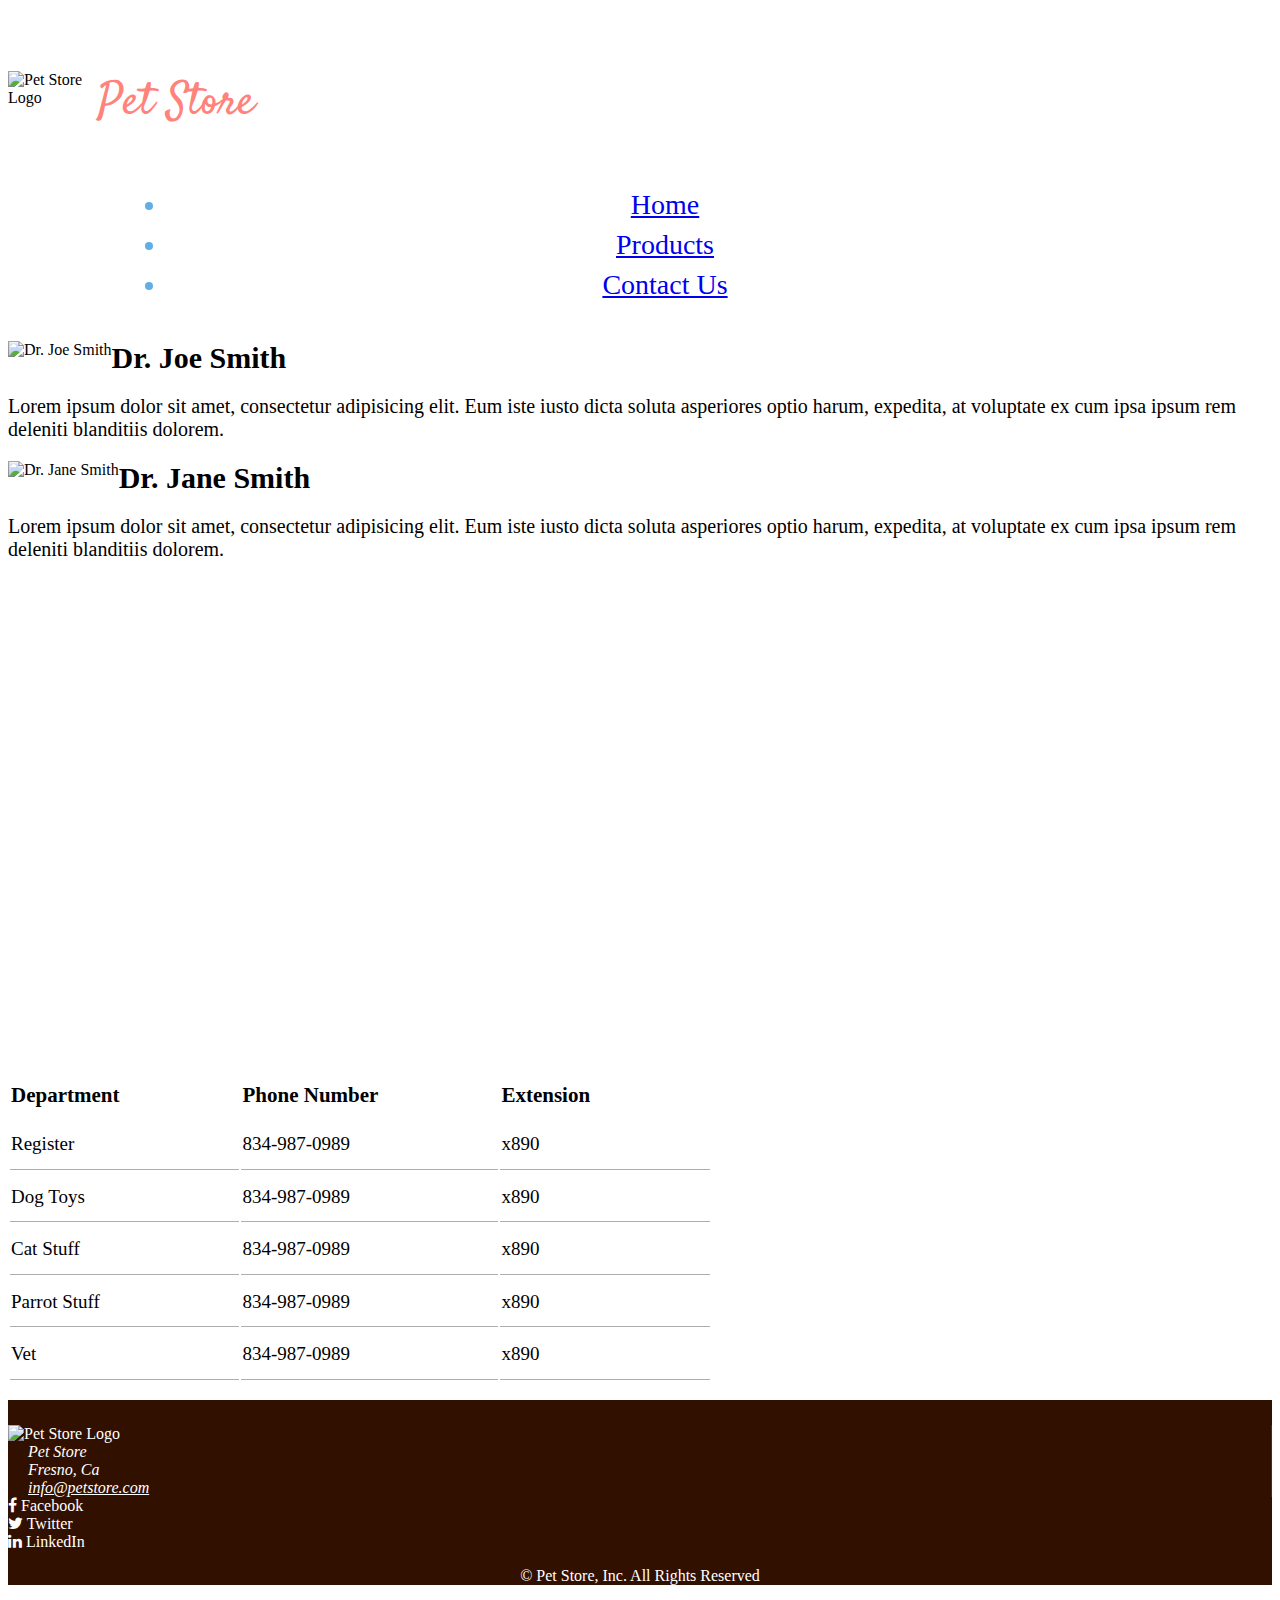
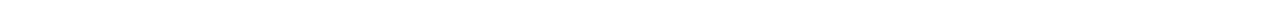
==== commit 1c598e97: "additional functionality added" ====
--- a/contact.html
+++ b/contact.html
@@ -3,7 +3,7 @@
 <head>
 	<meta charset="UTF-8">
 	<meta name="viewport" content="width=device-width, initial-scale=1.0">
-	<title>Pet Store Contact New</title>
+	<title>Pet Store Contact</title>
 	<link rel="stylesheet" href="css/bootstrap.min.css">
 	<link rel="stylesheet" href="https://maxcdn.bootstrapcdn.com/font-awesome/4.6.3/css/font-awesome.min.css">
 	<link rel="stylesheet" href="css/styles.css">
@@ -11,7 +11,6 @@
 ​
 <body>
 ​
-<<<<<<< HEAD
     <div class="container-fluid"> <!---begin banner layout -->
 		<div class="col-md-4">
 			<img src="img/petstore_logo.png" alt= "Pet Store Logo" class="pull-left logo">
@@ -25,50 +24,6 @@
 		    </ul> <!--end of nav-->
 	    </div> <!--end of col-md-4 with offset 4-->
 	</div> <!-- end banner layout -->
-=======
-    <div class="container-fluid header"> <!-- begin header format -->
-  		<div class="row">
-  			<div class="col-md-6 logo-img">
-  				<img src="img/petstore_logo.png" alt= "Pet Store Logo" class="pull-left logo">
-  				<h3 class="logo-text">Pet Store</h3>
-  			</div>
-  			<div class="col-md-6"> <!-- begin nav tabs -->
-  				<ul class="nav nav-tabs pull-right">
-  				  <li role="presentation"><a href="#">Home</a></li>
-  				  <li role="presentation"><a href="#">Products</a></li>
-  				  <li role="presentation"><a href="#" class="active">Contact Us</a></li>
-			  	</ul>
-  		    </div> <!-- end of nav tabs -->
-  	  	</div><!--end of row-->
-    </div><!--end of container: header -->
-​
-    <div class="container-fluid content"><!--- Content --->
-    	<div class="row">
-      		<div class="col-md-5 doctor-info">
-				<div class="row">
-					<div class="col-md-5">
-					     <img src="img/doctor1.jpg" alt= "Dr. Joe Smith" class="doc-img">
-					</div>
-					<div class="col-md-7">
-						<h1 class="doc-title">Dr. Joe Smith </h1>
-						<p class="doc-text">Lorem ipsum dolor sit amet, consectetur adipisicing elit. Eum iste iusto dicta soluta asperiores optio harum, expedita, at voluptate ex cum ipsa ipsum rem deleniti blanditiis dolorem.</p>
-					</div>
-				</div>
-		        <div class="row">
-					<div class="col-md-5">
-					     <img src="img/doctor2.jpg" alt= "Dr. Jane Smith" class="doc-img">
-					</div>
-					<div class="col-md-7">
-						<h1 class="doc-title">Dr. Jane Smith </h1>
-						<p class="doc-text">Lorem ipsum dolor sit amet, consectetur adipisicing elit. Eum iste iusto dicta soluta asperiores optio harum, expedita, at voluptate ex cum ipsa ipsum rem deleniti blanditiis dolorem.</p>
-					</div>
-				</div>
-			</div>
-			<div class="col-md-5 col-md-offset-2 map-text"> <!--- Google Map --->
-		      <iframe src="https://www.google.com/maps/embed?pb=!1m18!1m12!1m3!1d2922.067450044222!2d-119.78784197148022!3d36.73216374686727!2m3!1f0!2f0!3f0!3m2!1i1024!2i768!4f13.1!3m3!1m2!1s0x809460a5cfdf4b6b%3A0xab092ce50c284a0a!2sBitwise+Industries!5e0!3m2!1sen!2sus!4v1468564956048" width="600" height="450" frameborder="0" style="border:0" allowfullscreen></iframe>
-		    </div>
-		</div>
->>>>>>> 7aa166da0d3e234a46cba16f01c75716eb7bdbaa
 
 	<div class="container-fluid content"><!--- Content --->
     	<div class="row">
@@ -101,7 +56,6 @@
 			<div class="col-md-1"></div>
 		</div>
 		<div class="row">
-<<<<<<< HEAD
 			<div class="col-md-1"></div>
 			<div class="col-md-8">
 				<br>
@@ -143,53 +97,11 @@
 					</tbody>
 	            </table>
 			</div>
-=======
-          	<table>
-	          	<thead class="tbl-head">
-	          		<tr>
-	          			<th>Department</th>
-						<th>Phone Number</th>
-						<th>Extension</th>
-	          		</tr>
-	          	</thead>
-				<tbody>
-					<tr>
-						<td>Register</td>
-						<td>834-987-0989</td>
-						<td>x890</td>
-					</tr>
-					<tr>
-						<td>Dog Toys</td>
-						<td>834-987-0989</td>
-						<td>x890</td>
-					</tr>
-					<tr>
-						<td>Cat Stuff</td>
-						<td>834-987-0989</td>
-						<td>x890</td>
-					</tr>
-					<tr>
-						<td>Parrot Stuff</td>
-						<td>834-987-0989</td>
-						<td>x890</td>
-					</tr>
-					<tr>
-						<td>Vet</td>
-						<td>834-987-0989</td>
-						<td>x890</td>
-					</tr>
-				</tbody>
-            </table>
->>>>>>> 7aa166da0d3e234a46cba16f01c75716eb7bdbaa
         </div><!--end row: table -->
 
     </div><!-- end container: content -->
 ​​
-<<<<<<< HEAD
     <div class="container-fluid footer"> <!---Footer--->
-=======
-  <div class="container-fluid footer"> <!---Footer--->
->>>>>>> 7aa166da0d3e234a46cba16f01c75716eb7bdbaa
   		<div class="row inner-footer">
   			<div class="col-md-3 footer-cols">
   				<img src="img/petstore_logo.png" alt="Pet Store Logo" class="footer-logo center-block">
--- a/css/styles.css
+++ b/css/styles.css
@@ -1,8 +1,8 @@
 @import url(https://fonts.googleapis.com/css?family=Lato:300,400,700);
 @import url(https://fonts.googleapis.com/css?family=Satisfy);
 .logo {
-    width: 120px;
-    /*height: 75px;*/
+    width: 90px;
+    height: 75px;
 }
 .logo-text{
     font-family: "Satisfy", cursive;
@@ -10,26 +10,12 @@
     font-weight: 200;
     color: #ff827b;
 }
-<<<<<<< HEAD
 .nav {
     font-size: 28px;
     color: #61aee6;
     border: none !important;
-=======
-.logo-img{
-    padding-left: 0px !important;
->>>>>>> 7aa166da0d3e234a46cba16f01c75716eb7bdbaa
 }
-.header{
-    margin-left: 200px !important;
-    margin-right: 150px !important;
-    margin-bottom: 12px;
-}
-/*.nav {
-    font-size: 20px;
-}*/
 .nav-tabs {
-<<<<<<< HEAD
     padding-left: 160px;
     text-align: center;
 }
@@ -53,24 +39,6 @@
 }
 .content{
     margin-top: 40px !important;
-=======
-    padding-top: 15px;
-    border: none;
->>>>>>> 7aa166da0d3e234a46cba16f01c75716eb7bdbaa
-}
-/*.nav-tabs li{
-
-}*/
-.nav-tabs > li > a{
-    font-size: 16px;
-    font-weight: 200;
-    text-align: top;
-    color: #000000;
-    border-radius: 8px !important;
-}
-.nav-tabs > li > a:hover{
-    color: #61aee6;
-    background-color: #ffffff;
 }
 .jumbotron, .container-fluid{
     padding-left: 0px !important;
@@ -78,8 +46,8 @@
     background-color: transparent;
 }
 .jumbotron{
-    padding-top: 0px !important;
-    padding-bottom: 0px;
+        padding-top: 0px !important;
+        padding-bottom: 0px;
 }
 .hero-img {
     width: 100%;
@@ -105,7 +73,7 @@
     text-transform: uppercase;
 }
 .featured-text {
-    text-align: justify;
+    text-align: justify;;
 }
 .thumbnail {
     background-color: #e0e0e0;
@@ -156,73 +124,32 @@
     line-height: 2.5em;
 }
 .footer{
-    background-color: #231F20;
+    background-color: #321000;
     min-height: 150px;
-    color: #BFC0C1;
-    font-size: 1.25em;
+    color: #fff;
+}
+.footer a {
+    color: #fff;
 }
 .footer-logo{
-    width: 140px;
+    width: 110px;
 }
 .footer-cols{
     border-right: 1px solid #333;
-    color:#BFC0C1;
 }
 .footer-cols address{
     padding-left: 20px;
 }
-.footer-cols a.hover{
-    color:#ff827b;
+.col-md-3 address.hover, .col-md-3 address.a{
+    color:#ff827b
 }
 .inner-footer{
     padding-top: 25px;
 }
 .footer-bottom-text {
     text-align: center;
-<<<<<<< HEAD
     background-color: transparent;
-=======
-    color:#4E4E4E;
->>>>>>> 7aa166da0d3e234a46cba16f01c75716eb7bdbaa
 }
 .i {
     padding-right: 2px;
 }
-.doctor-info{
-    padding: 0px !important;
-    display:inline;
-    width: 600px;
-    margin-bottom: 20px;
-    margin-right: 50px;
-}
-.doc-img{
-    width: 220px;
-}
-.doc-title{
-    font-size:2.25em;
-    font-weight: bold;
-}
-.doc-text{
-    font-size:1.25em;
-}
-thead{
-    border-bottom: 2px solid #ddd;
-    line-height: 2.5em;
-    font-size: 1.50em;
-    font-weight: bold;
-}
-tr {
-    border-bottom: 1px solid #ddd;
-}
-td {
-    line-height: 2.5em;
-    padding-right: 125px;
-    font-size: 1.25em;
-}
-.content{
-    margin-left: 200px !important;
-    margin-right: 150px !important;
-}
-.map-text{
-    font-size: 1.2em;
-}
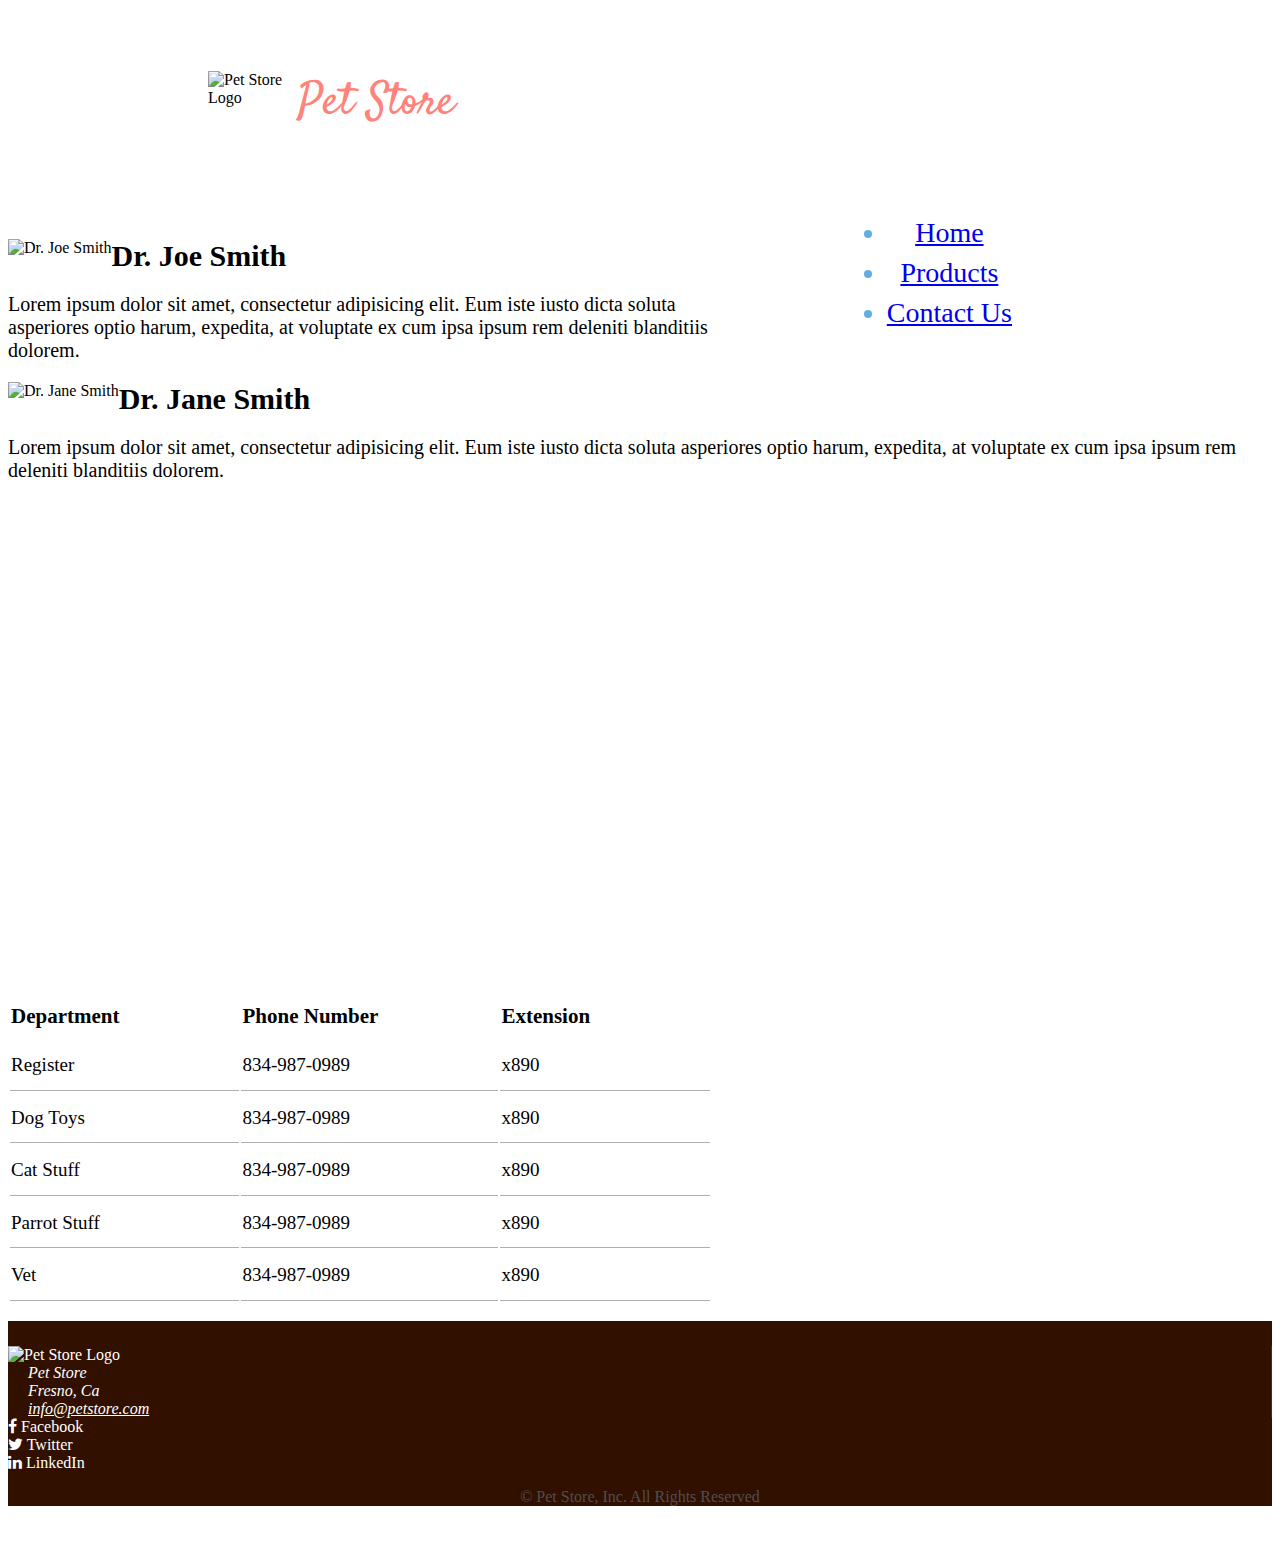
==== commit 9f813b6c: "Update for conflicts" ====
--- a/contact.html
+++ b/contact.html
@@ -10,22 +10,24 @@
 </head>
 ​
 <body>
+
+    <div class="container-fluid header"> <!-- begin header format -->
+  		<div class="row">
+  			<div class="col-md-6 logo-img">
+  				<img src="img/petstore_logo.png" alt= "Pet Store Logo" class="pull-left logo">
+  				<h3 class="logo-text">Pet Store</h3>
+  			</div>
+  			<div class="col-md-6"> <!-- begin nav tabs -->
+  				<ul class="nav nav-tabs pull-right">
+  				  <li role="presentation"><a href="#">Home</a></li>
+  				  <li role="presentation"><a href="#">Products</a></li>
+  				  <li role="presentation"><a href="#" class="active">Contact Us</a></li>
+			  	</ul>
+  		    </div> <!-- end of nav tabs -->
+  	  	</div><!--end of row-->
+    </div><!--end of container: header -->
 ​
-    <div class="container-fluid"> <!---begin banner layout -->
-		<div class="col-md-4">
-			<img src="img/petstore_logo.png" alt= "Pet Store Logo" class="pull-left logo">
-			<h3 class="logo-text">Pet Store</h3>
-		</div>
-		<div class="col-md-6 col-md-offset-2">
-			<ul class="nav nav-tabs">
-			  <li role="presentation"><a href="index.html">Home</a></li>
-			  <li role="presentation"><a href="#">Products</a></li>
-			  <li role="presentation" class="active"><a href="contact.html">Contact Us</a></li>
-		    </ul> <!--end of nav-->
-	    </div> <!--end of col-md-4 with offset 4-->
-	</div> <!-- end banner layout -->
-
-	<div class="container-fluid content"><!--- Content --->
+    <div class="container-fluid content"><!--- Content --->
     	<div class="row">
 			<div class="col-md-1"></div>
       		<div class="col-md-5 doctor-info">
@@ -55,6 +57,7 @@
 		    </div>
 			<div class="col-md-1"></div>
 		</div>
+
 		<div class="row">
 			<div class="col-md-1"></div>
 			<div class="col-md-8">
@@ -97,8 +100,7 @@
 					</tbody>
 	            </table>
 			</div>
-        </div><!--end row: table -->
-
+		</div>
     </div><!-- end container: content -->
 ​​
     <div class="container-fluid footer"> <!---Footer--->
--- a/css/styles.css
+++ b/css/styles.css
@@ -9,6 +9,11 @@
     font-size: 45px;
     font-weight: 200;
     color: #ff827b;
+}
+.header{
+    margin-left: 200px !important;
+    margin-right: 150px !important;
+    margin-bottom: 12px;
 }
 .nav {
     font-size: 28px;
@@ -73,7 +78,7 @@
     text-transform: uppercase;
 }
 .featured-text {
-    text-align: justify;;
+    text-align: justify;
 }
 .thumbnail {
     background-color: #e0e0e0;
@@ -149,6 +154,7 @@
 .footer-bottom-text {
     text-align: center;
     background-color: transparent;
+    color:#4E4E4E;
 }
 .i {
     padding-right: 2px;
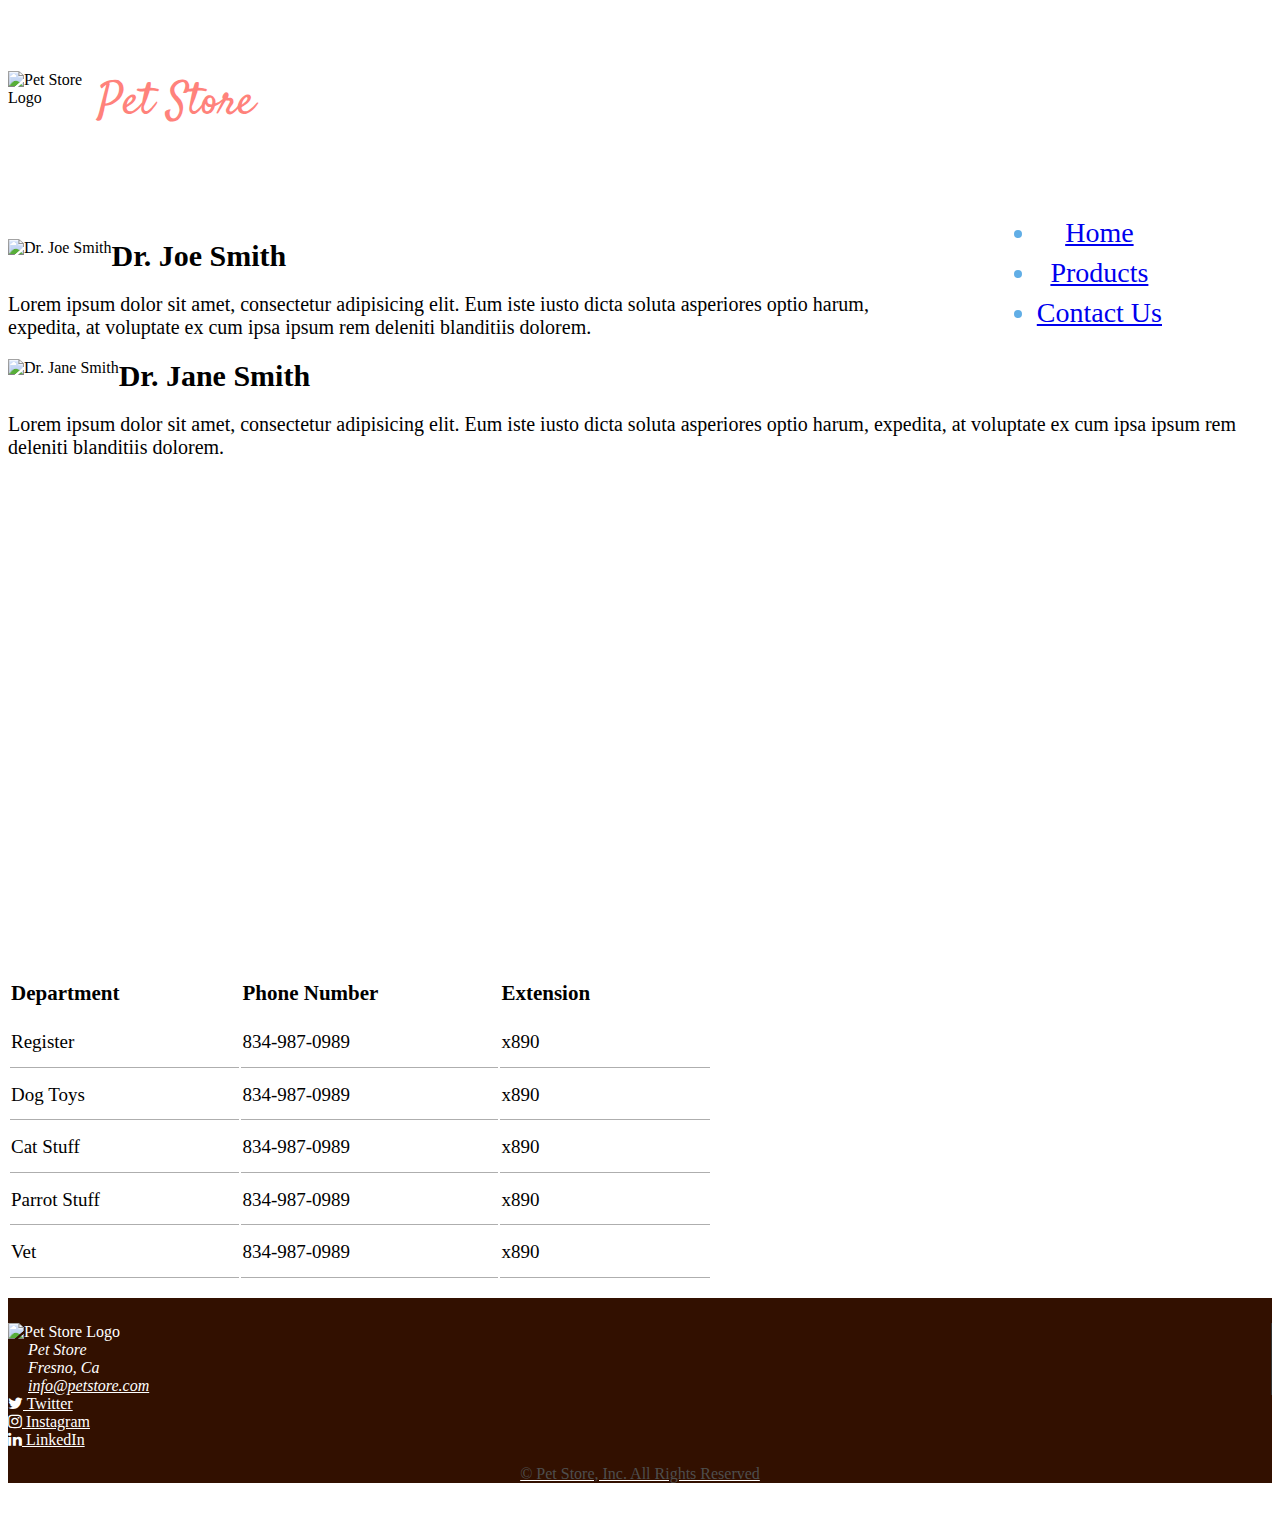
==== commit 0b12218a: "code changes for social media icons and nav-tabs" ====
--- a/contact.html
+++ b/contact.html
@@ -11,17 +11,17 @@
 ​
 <body>
 
-    <div class="container-fluid header"> <!-- begin header format -->
+    <div class="container-fluid"> <!-- begin header format -->
   		<div class="row">
-  			<div class="col-md-6 logo-img">
+  			<div class="col-md-4 logo-img">
   				<img src="img/petstore_logo.png" alt= "Pet Store Logo" class="pull-left logo">
   				<h3 class="logo-text">Pet Store</h3>
   			</div>
-  			<div class="col-md-6"> <!-- begin nav tabs -->
+  			<div class="col-md-6 col-md-offset-2"> <!-- begin nav tabs -->
   				<ul class="nav nav-tabs pull-right">
-  				  <li role="presentation"><a href="#">Home</a></li>
+  				  <li role="presentation"><a href="index.html">Home</a></li>
   				  <li role="presentation"><a href="#">Products</a></li>
-  				  <li role="presentation"><a href="#" class="active">Contact Us</a></li>
+  				  <li role="presentation" class="active"><a href="contact.html">Contact Us</a></li>
 			  	</ul>
   		    </div> <!-- end of nav tabs -->
   	  	</div><!--end of row-->
@@ -116,9 +116,9 @@
 					</address>
   			</div>
   			<div class="col-md-3">
-  				<i class="fa fa-facebook" aria-hidden="true"></i> Facebook<br>
-          		<i class="fa fa-twitter" aria-hidden="true"></i> Twitter<br>
-          		<i class="fa fa-linkedin" aria-hidden="true"></i> LinkedIn<br>
+  				<a href="#" title="" target="_blank"><i class="fa fa-twitter" aria-hidden="true"></i> Twitter<br>
+          		<a href="#" title="" target="_blank"><i class="fa fa-instagram" aria-hidden="true"></i>  Instagram<br>
+          		<a href="#" title="" target="_blank"><i class="fa fa-linkedin" aria-hidden="true"></i>  LinkedIn<br>
   			</div>
   		</div>
   		<div class="row">
